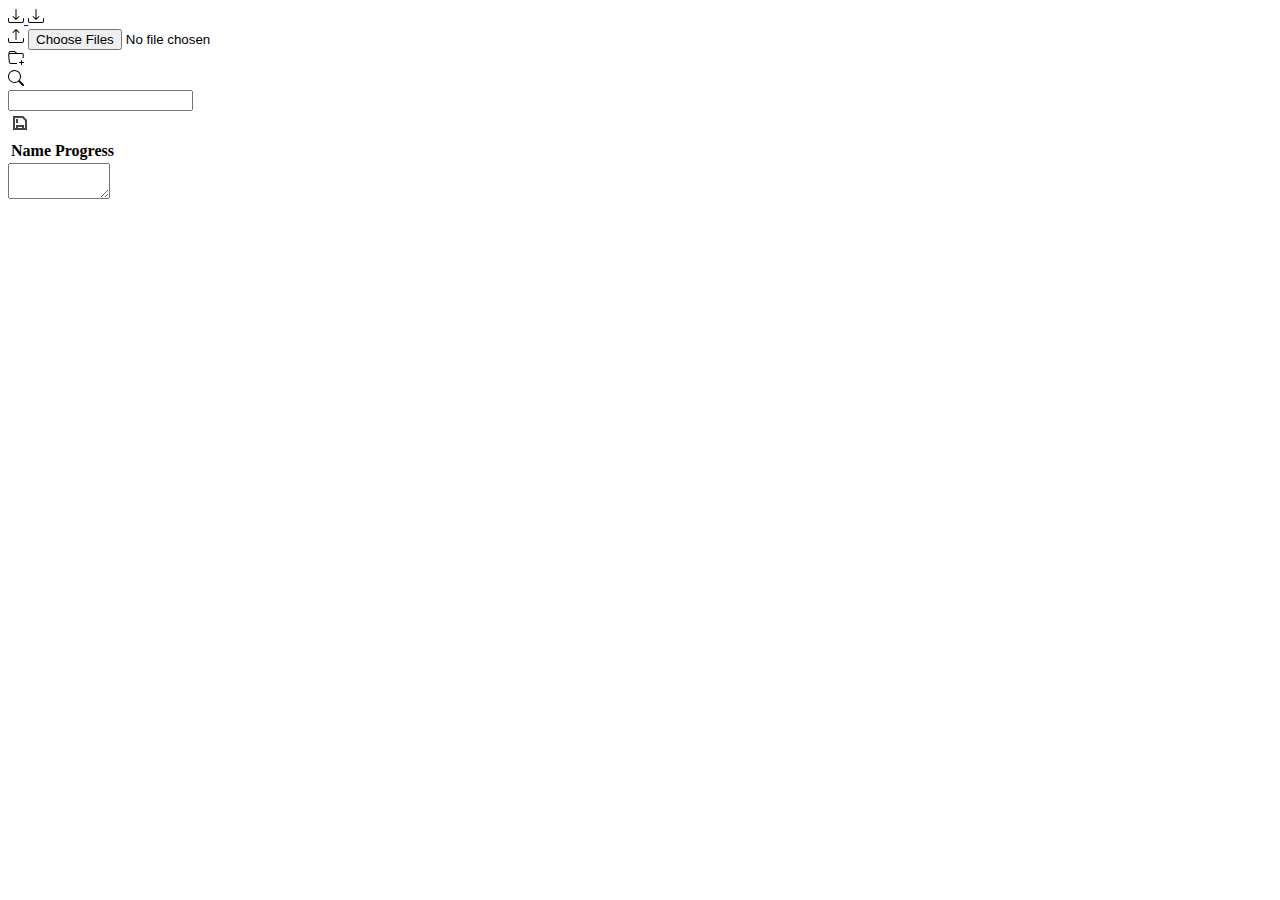
==== assets/index.html @ 9e1834dd "feat: support edit files" ====
<!DOCTYPE html>
<html>

<head>
  <meta charset="utf-8" />
  <meta name="viewport" content="width=device-width" />
  <link rel="icon" type="image/x-icon" href="__ASSERTS_PREFIX__favicon.ico">
  <link rel="stylesheet" href="__ASSERTS_PREFIX__index.css">
  <script>
    DATA = __INDEX_DATA__
  </script>
  <script src="__ASSERTS_PREFIX__index.js"></script>
</head>

<body>
  <div class="head">
    <div class="breadcrumb"></div>
    <div class="toolbox">
      <div>
        <a href="?zip" class="zip-root hidden" title="Download folder as a .zip file">
          <svg width="16" height="16" viewBox="0 0 16 16">
            <path
              d="M.5 9.9a.5.5 0 0 1 .5.5v2.5a1 1 0 0 0 1 1h12a1 1 0 0 0 1-1v-2.5a.5.5 0 0 1 1 0v2.5a2 2 0 0 1-2 2H2a2 2 0 0 1-2-2v-2.5a.5.5 0 0 1 .5-.5z" />
            <path
              d="M7.646 11.854a.5.5 0 0 0 .708 0l3-3a.5.5 0 0 0-.708-.708L8.5 10.293V1.5a.5.5 0 0 0-1 0v8.793L5.354 8.146a.5.5 0 1 0-.708.708l3 3z" />
          </svg>
        </a>
        <a href="" class="download hidden" title="Download file" download="">
          <svg width="16" height="16" viewBox="0 0 16 16">
            <path
              d="M.5 9.9a.5.5 0 0 1 .5.5v2.5a1 1 0 0 0 1 1h12a1 1 0 0 0 1-1v-2.5a.5.5 0 0 1 1 0v2.5a2 2 0 0 1-2 2H2a2 2 0 0 1-2-2v-2.5a.5.5 0 0 1 .5-.5z" />
            <path
              d="M7.646 11.854a.5.5 0 0 0 .708 0l3-3a.5.5 0 0 0-.708-.708L8.5 10.293V1.5a.5.5 0 0 0-1 0v8.793L5.354 8.146a.5.5 0 1 0-.708.708l3 3z" />
          </svg>
        </a>
      </div>
      <div class="control upload-file hidden" title="Upload files">
        <label for="file">
          <svg width="16" height="16" viewBox="0 0 16 16">
            <path
              d="M.5 9.9a.5.5 0 0 1 .5.5v2.5a1 1 0 0 0 1 1h12a1 1 0 0 0 1-1v-2.5a.5.5 0 0 1 1 0v2.5a2 2 0 0 1-2 2H2a2 2 0 0 1-2-2v-2.5a.5.5 0 0 1 .5-.5z" />
            <path
              d="M7.646 1.146a.5.5 0 0 1 .708 0l3 3a.5.5 0 0 1-.708.708L8.5 2.707V11.5a.5.5 0 0 1-1 0V2.707L5.354 4.854a.5.5 0 1 1-.708-.708l3-3z" />
          </svg>
        </label>
        <input type="file" id="file" name="file" multiple>
      </div>
      <div class="control new-folder hidden" title="New folder">
        <svg width="16" height="16" viewBox="0 0 16 16">
          <path
            d="m.5 3 .04.87a1.99 1.99 0 0 0-.342 1.311l.637 7A2 2 0 0 0 2.826 14H9v-1H2.826a1 1 0 0 1-.995-.91l-.637-7A1 1 0 0 1 2.19 4h11.62a1 1 0 0 1 .996 1.09L14.54 8h1.005l.256-2.819A2 2 0 0 0 13.81 3H9.828a2 2 0 0 1-1.414-.586l-.828-.828A2 2 0 0 0 6.172 1H2.5a2 2 0 0 0-2 2zm5.672-1a1 1 0 0 1 .707.293L7.586 3H2.19c-.24 0-.47.042-.683.12L1.5 2.98a1 1 0 0 1 1-.98h3.672z" />
          <path
            d="M13.5 10a.5.5 0 0 1 .5.5V12h1.5a.5.5 0 1 1 0 1H14v1.5a.5.5 0 1 1-1 0V13h-1.5a.5.5 0 0 1 0-1H13v-1.5a.5.5 0 0 1 .5-.5z" />
        </svg>
      </div>
    </div>
    <form class="searchbar hidden">
      <div class="icon">
        <svg width="16" height="16" fill="currentColor" viewBox="0 0 16 16">
          <path
            d="M11.742 10.344a6.5 6.5 0 1 0-1.397 1.398h-.001c.03.04.062.078.098.115l3.85 3.85a1 1 0 0 0 1.415-1.414l-3.85-3.85a1.007 1.007 0 0 0-.115-.1zM12 6.5a5.5 5.5 0 1 1-11 0 5.5 5.5 0 0 1 11 0z" />
        </svg>
      </div>
      <input id="search" name="q" type="text" maxlength="128" autocomplete="off" tabindex="1">
      <input type="submit" hidden />
    </form>
    <div class="save-btn hidden" title="Save file">
      <svg viewBox="0 0 1024 1024" width="24" height="24">
        <path
          d="M426.666667 682.666667v42.666666h170.666666v-42.666666h-170.666666z m-42.666667-85.333334h298.666667v128h42.666666V418.133333L605.866667 298.666667H298.666667v426.666666h42.666666v-128h42.666667z m260.266667-384L810.666667 379.733333V810.666667H213.333333V213.333333h430.933334zM341.333333 341.333333h85.333334v170.666667H341.333333V341.333333z"
          fill="#444444" p-id="8311"></path>
      </svg>
    </div>
  </div>
  <div class="main">
    <div class="index-page hidden">
      <div class="empty-folder hidden"></div>
      <table class="uploaders-table hidden">
        <thead>
          <tr>
            <th class="cell-name" colspan="2">Name</th>
            <th class="cell-status">Progress</th>
          </tr>
        </thead>
      </table>
      <table class="paths-table hidden">
        <thead>
        </thead>
        <tbody>
        </tbody>
      </table>
    </div>
    <div class="editor-page hidden">
      <div class="not-editable hidden"></div>
      <textarea class="editor hidden" cols="10"></textarea>
    </div>
  </div>
  <script>
    window.addEventListener("DOMContentLoaded", ready);
  </script>
</body>

</html>
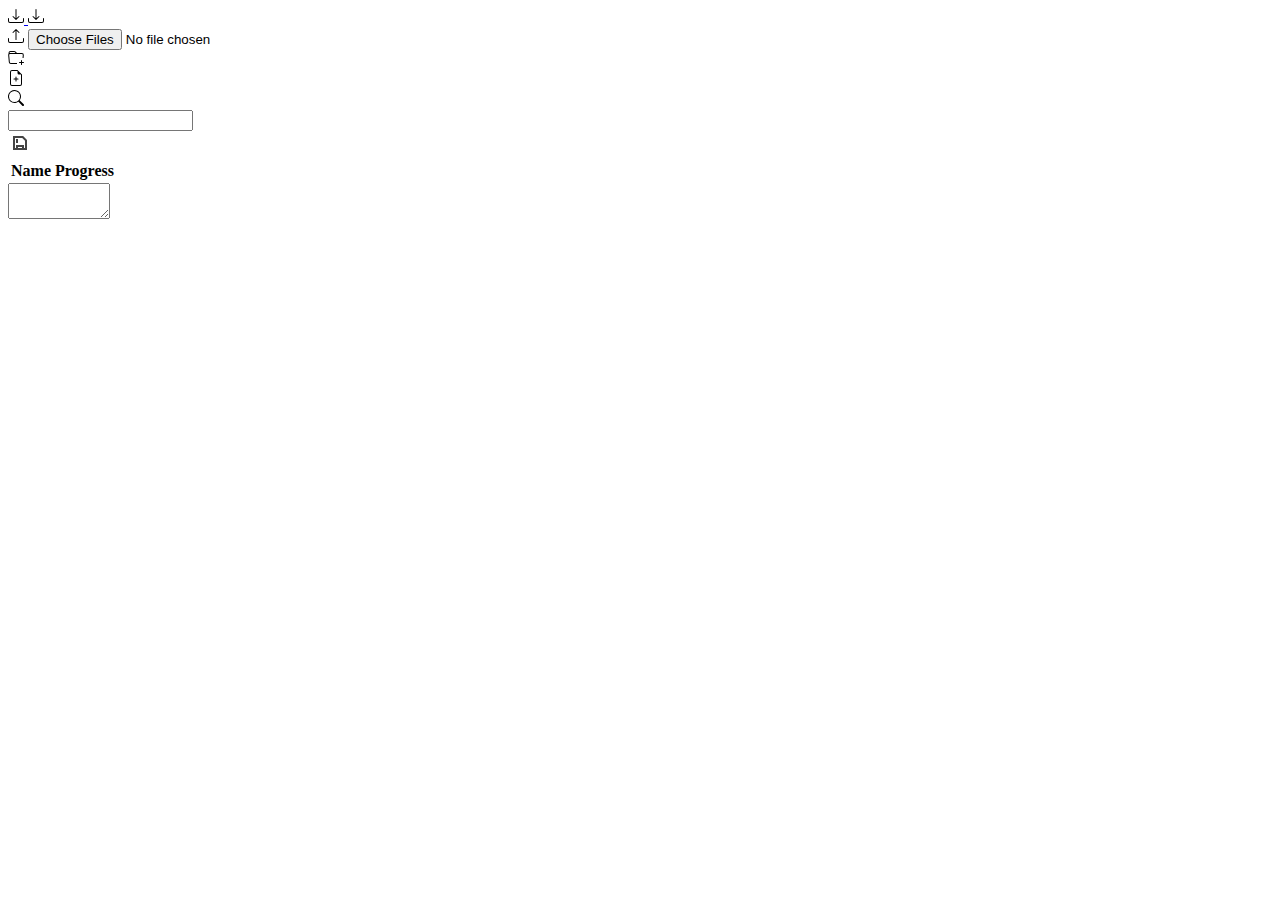
==== commit 6e1fc99e: "feat: support create file" ====
--- a/assets/index.html
+++ b/assets/index.html
@@ -53,10 +53,18 @@
             d="M13.5 10a.5.5 0 0 1 .5.5V12h1.5a.5.5 0 1 1 0 1H14v1.5a.5.5 0 1 1-1 0V13h-1.5a.5.5 0 0 1 0-1H13v-1.5a.5.5 0 0 1 .5-.5z" />
         </svg>
       </div>
+      <div class="control new-file hidden" title="New File">
+        <svg width="16" height="16" viewBox="0 0 16 16">
+          <path
+            d="M8 6.5a.5.5 0 0 1 .5.5v1.5H10a.5.5 0 0 1 0 1H8.5V11a.5.5 0 0 1-1 0V9.5H6a.5.5 0 0 1 0-1h1.5V7a.5.5 0 0 1 .5-.5z" />
+          <path
+            d="M14 4.5V14a2 2 0 0 1-2 2H4a2 2 0 0 1-2-2V2a2 2 0 0 1 2-2h5.5L14 4.5zm-3 0A1.5 1.5 0 0 1 9.5 3V1H4a1 1 0 0 0-1 1v12a1 1 0 0 0 1 1h8a1 1 0 0 0 1-1V4.5h-2z" />
+        </svg>
+      </div>
     </div>
     <form class="searchbar hidden">
       <div class="icon">
-        <svg width="16" height="16" fill="currentColor" viewBox="0 0 16 16">
+        <svg width="16" height="16" viewBox="0 0 16 16">
           <path
             d="M11.742 10.344a6.5 6.5 0 1 0-1.397 1.398h-.001c.03.04.062.078.098.115l3.85 3.85a1 1 0 0 0 1.415-1.414l-3.85-3.85a1.007 1.007 0 0 0-.115-.1zM12 6.5a5.5 5.5 0 1 1-11 0 5.5 5.5 0 0 1 11 0z" />
         </svg>
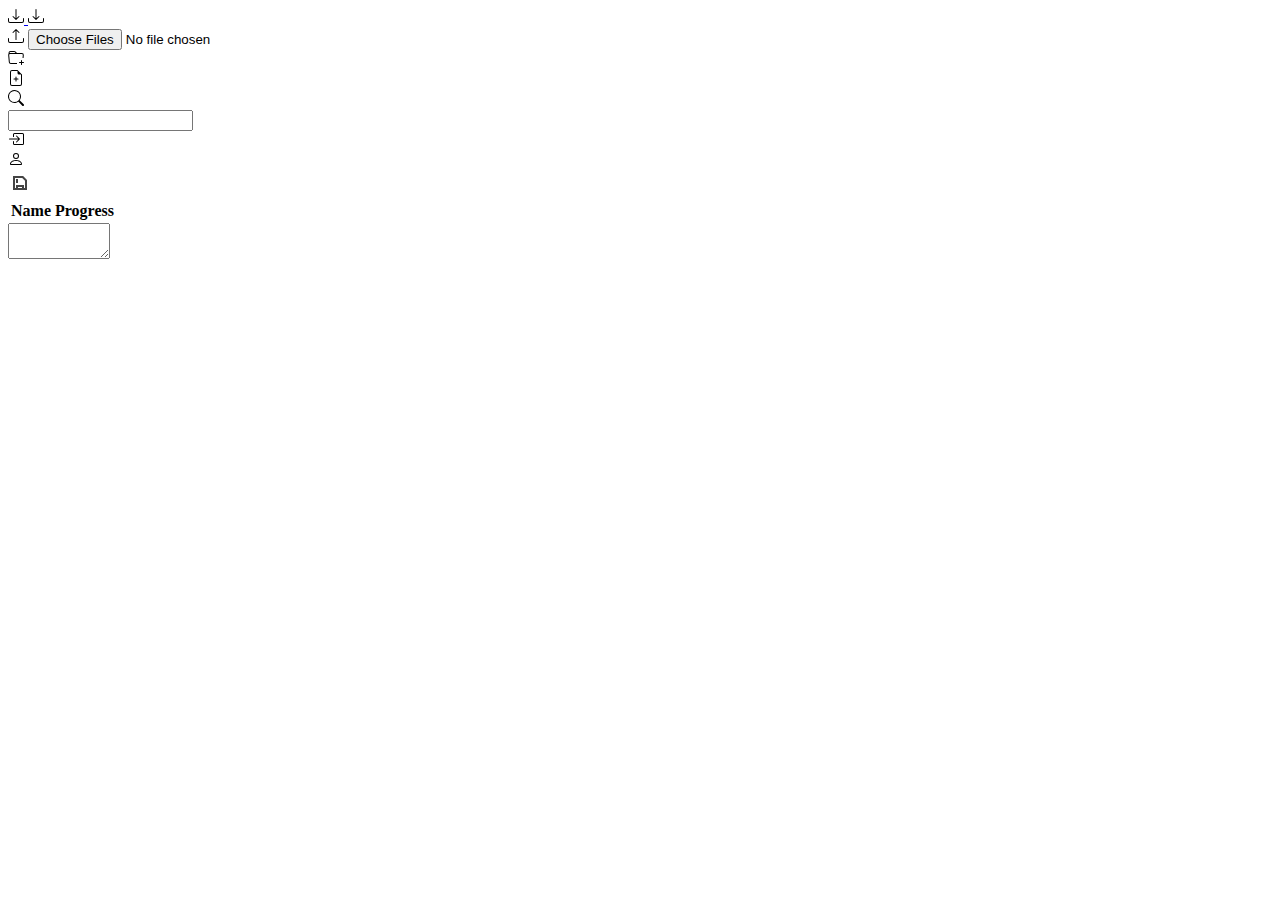
==== commit 09795cc6: "feat: improve the login experience" ====
--- a/assets/index.html
+++ b/assets/index.html
@@ -72,12 +72,27 @@
       <input id="search" name="q" type="text" maxlength="128" autocomplete="off" tabindex="1">
       <input type="submit" hidden />
     </form>
-    <div class="save-btn hidden" title="Save file">
-      <svg viewBox="0 0 1024 1024" width="24" height="24">
-        <path
-          d="M426.666667 682.666667v42.666666h170.666666v-42.666666h-170.666666z m-42.666667-85.333334h298.666667v128h42.666666V418.133333L605.866667 298.666667H298.666667v426.666666h42.666666v-128h42.666667z m260.266667-384L810.666667 379.733333V810.666667H213.333333V213.333333h430.933334zM341.333333 341.333333h85.333334v170.666667H341.333333V341.333333z"
-          fill="#444444" p-id="8311"></path>
-      </svg>
+    <div class="toolbox2">
+      <div class="login-btn hidden" title="Login">
+        <svg width="16" height="16" viewBox="0 0 16 16">
+          <path fill-rule="evenodd"
+            d="M6 3.5a.5.5 0 0 1 .5-.5h8a.5.5 0 0 1 .5.5v9a.5.5 0 0 1-.5.5h-8a.5.5 0 0 1-.5-.5v-2a.5.5 0 0 0-1 0v2A1.5 1.5 0 0 0 6.5 14h8a1.5 1.5 0 0 0 1.5-1.5v-9A1.5 1.5 0 0 0 14.5 2h-8A1.5 1.5 0 0 0 5 3.5v2a.5.5 0 0 0 1 0v-2z" />
+          <path fill-rule="evenodd"
+            d="M11.854 8.354a.5.5 0 0 0 0-.708l-3-3a.5.5 0 1 0-.708.708L10.293 7.5H1.5a.5.5 0 0 0 0 1h8.793l-2.147 2.146a.5.5 0 0 0 .708.708l3-3z" />
+        </svg>
+      </div>
+      <div class="user-btn hidden">
+        <svg width="16" height="16" viewBox="0 0 16 16">
+          <path d="M8 8a3 3 0 1 0 0-6 3 3 0 0 0 0 6Zm2-3a2 2 0 1 1-4 0 2 2 0 0 1 4 0Zm4 8c0 1-1 1-1 1H3s-1 0-1-1 1-4 6-4 6 3 6 4Zm-1-.004c-.001-.246-.154-.986-.832-1.664C11.516 10.68 10.289 10 8 10c-2.29 0-3.516.68-4.168 1.332-.678.678-.83 1.418-.832 1.664h10Z"/>
+        </svg>
+      </div>
+      <div class="save-btn hidden" title="Save file">
+        <svg viewBox="0 0 1024 1024" width="24" height="24">
+          <path
+            d="M426.666667 682.666667v42.666666h170.666666v-42.666666h-170.666666z m-42.666667-85.333334h298.666667v128h42.666666V418.133333L605.866667 298.666667H298.666667v426.666666h42.666666v-128h42.666667z m260.266667-384L810.666667 379.733333V810.666667H213.333333V213.333333h430.933334zM341.333333 341.333333h85.333334v170.666667H341.333333V341.333333z"
+            fill="#444444" p-id="8311"></path>
+        </svg>
+      </div>
     </div>
   </div>
   <div class="main">
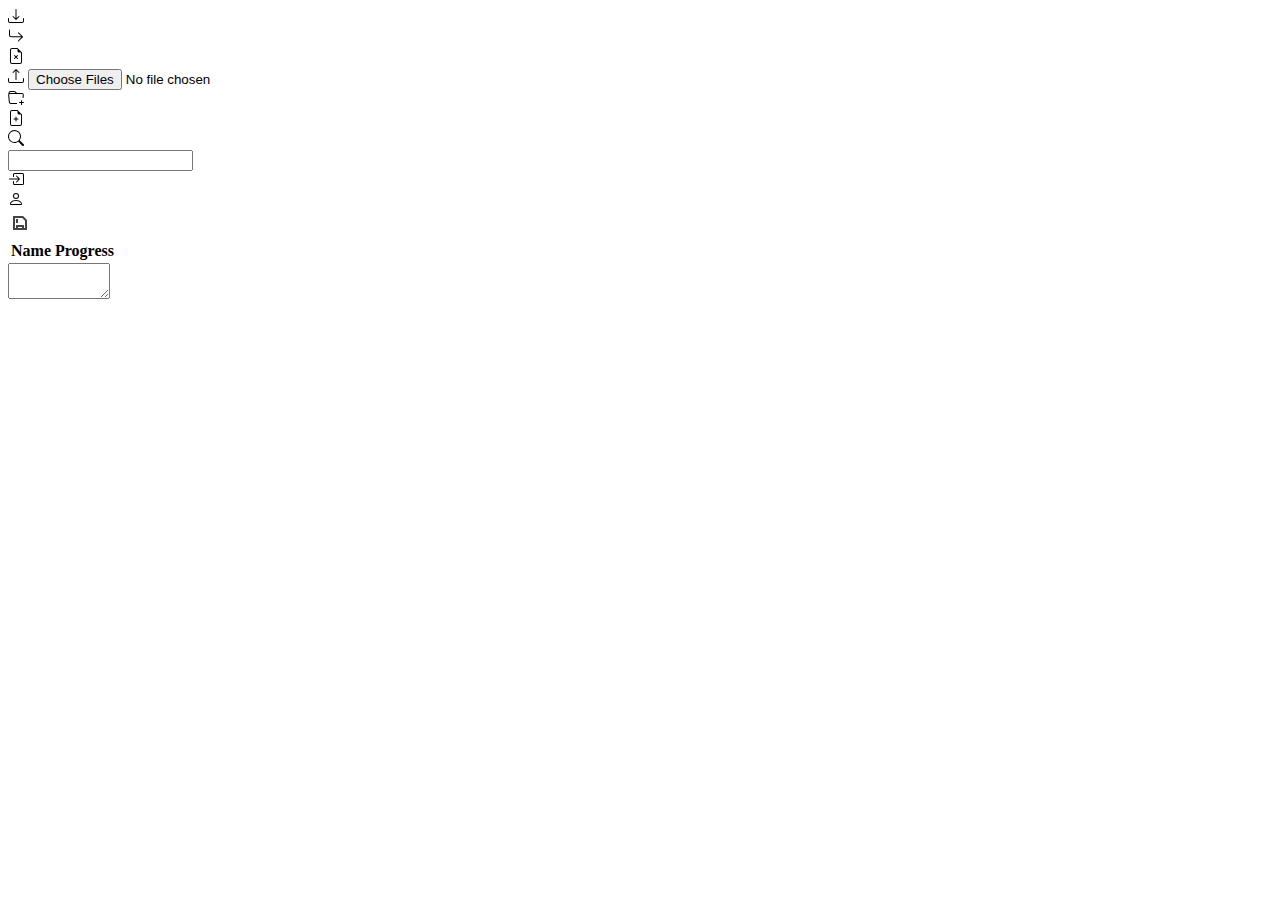
==== commit bc5964c8: "feat: add bulk deletion on the web UI" ====
--- a/assets/index.html
+++ b/assets/index.html
@@ -1,38 +1,43 @@
 <!DOCTYPE html>
-<html>
+<html lang="en-US">
 
 <head>
   <meta charset="utf-8" />
   <meta name="viewport" content="width=device-width" />
-  <link rel="icon" type="image/x-icon" href="__ASSERTS_PREFIX__favicon.ico">
-  <link rel="stylesheet" href="__ASSERTS_PREFIX__index.css">
+  <link rel="icon" type="image/x-icon" href="__ASSETS_PREFIX__favicon.ico">
+  <link rel="stylesheet" href="__ASSETS_PREFIX__index.css">
   <script>
     DATA = __INDEX_DATA__
   </script>
-  <script src="__ASSERTS_PREFIX__index.js"></script>
+  <script src="__ASSETS_PREFIX__index.js"></script>
 </head>
 
 <body>
   <div class="head">
     <div class="breadcrumb"></div>
     <div class="toolbox">
-      <div>
-        <a href="?zip" class="zip-root hidden" title="Download folder as a .zip file">
-          <svg width="16" height="16" viewBox="0 0 16 16">
-            <path
-              d="M.5 9.9a.5.5 0 0 1 .5.5v2.5a1 1 0 0 0 1 1h12a1 1 0 0 0 1-1v-2.5a.5.5 0 0 1 1 0v2.5a2 2 0 0 1-2 2H2a2 2 0 0 1-2-2v-2.5a.5.5 0 0 1 .5-.5z" />
-            <path
-              d="M7.646 11.854a.5.5 0 0 0 .708 0l3-3a.5.5 0 0 0-.708-.708L8.5 10.293V1.5a.5.5 0 0 0-1 0v8.793L5.354 8.146a.5.5 0 1 0-.708.708l3 3z" />
-          </svg>
-        </a>
-        <a href="" class="download hidden" title="Download file" download="">
-          <svg width="16" height="16" viewBox="0 0 16 16">
-            <path
-              d="M.5 9.9a.5.5 0 0 1 .5.5v2.5a1 1 0 0 0 1 1h12a1 1 0 0 0 1-1v-2.5a.5.5 0 0 1 1 0v2.5a2 2 0 0 1-2 2H2a2 2 0 0 1-2-2v-2.5a.5.5 0 0 1 .5-.5z" />
-            <path
-              d="M7.646 11.854a.5.5 0 0 0 .708 0l3-3a.5.5 0 0 0-.708-.708L8.5 10.293V1.5a.5.5 0 0 0-1 0v8.793L5.354 8.146a.5.5 0 1 0-.708.708l3 3z" />
-          </svg>
-        </a>
+      <a href="" class="control download hidden" title="Download file" download="">
+        <svg width="16" height="16" viewBox="0 0 16 16">
+          <path
+            d="M.5 9.9a.5.5 0 0 1 .5.5v2.5a1 1 0 0 0 1 1h12a1 1 0 0 0 1-1v-2.5a.5.5 0 0 1 1 0v2.5a2 2 0 0 1-2 2H2a2 2 0 0 1-2-2v-2.5a.5.5 0 0 1 .5-.5z" />
+          <path
+            d="M7.646 11.854a.5.5 0 0 0 .708 0l3-3a.5.5 0 0 0-.708-.708L8.5 10.293V1.5a.5.5 0 0 0-1 0v8.793L5.354 8.146a.5.5 0 1 0-.708.708l3 3z" />
+        </svg>
+      </a>
+      <div class="control move-file hidden" title="Move to new path">
+        <svg class="icon-move" width="16" height="16" viewBox="0 0 16 16">
+          <path fill-rule="evenodd"
+            d="M1.5 1.5A.5.5 0 0 0 1 2v4.8a2.5 2.5 0 0 0 2.5 2.5h9.793l-3.347 3.346a.5.5 0 0 0 .708.708l4.2-4.2a.5.5 0 0 0 0-.708l-4-4a.5.5 0 0 0-.708.708L13.293 8.3H3.5A1.5 1.5 0 0 1 2 6.8V2a.5.5 0 0 0-.5-.5z">
+          </path>
+        </svg>
+      </div>
+      <div class="control delete-file hidden" title="Delete">
+        <svg class="icon-delete" width="16" height="16" fill="currentColor" viewBox="0 0 16 16">
+          <path
+            d="M6.854 7.146a.5.5 0 1 0-.708.708L7.293 9l-1.147 1.146a.5.5 0 0 0 .708.708L8 9.707l1.146 1.147a.5.5 0 0 0 .708-.708L8.707 9l1.147-1.146a.5.5 0 0 0-.708-.708L8 8.293 6.854 7.146z" />
+          <path
+            d="M14 14V4.5L9.5 0H4a2 2 0 0 0-2 2v12a2 2 0 0 0 2 2h8a2 2 0 0 0 2-2zM9.5 3A1.5 1.5 0 0 0 11 4.5h2V14a1 1 0 0 1-1 1H4a1 1 0 0 1-1-1V2a1 1 0 0 1 1-1h5.5v2z" />
+        </svg>
       </div>
       <div class="control upload-file hidden" title="Upload files">
         <label for="file">
@@ -43,7 +48,7 @@
               d="M7.646 1.146a.5.5 0 0 1 .708 0l3 3a.5.5 0 0 1-.708.708L8.5 2.707V11.5a.5.5 0 0 1-1 0V2.707L5.354 4.854a.5.5 0 1 1-.708-.708l3-3z" />
           </svg>
         </label>
-        <input type="file" id="file" name="file" multiple>
+        <input type="file" id="file" title="Upload files" name="file" multiple>
       </div>
       <div class="control new-folder hidden" title="New folder">
         <svg width="16" height="16" viewBox="0 0 16 16">
@@ -69,11 +74,11 @@
             d="M11.742 10.344a6.5 6.5 0 1 0-1.397 1.398h-.001c.03.04.062.078.098.115l3.85 3.85a1 1 0 0 0 1.415-1.414l-3.85-3.85a1.007 1.007 0 0 0-.115-.1zM12 6.5a5.5 5.5 0 1 1-11 0 5.5 5.5 0 0 1 11 0z" />
         </svg>
       </div>
-      <input id="search" name="q" type="text" maxlength="128" autocomplete="off" tabindex="1">
+      <input id="search" title="Searching for folders or files" name="q" type="text" maxlength="128" autocomplete="off" tabindex="1">
       <input type="submit" hidden />
     </form>
-    <div class="toolbox2">
-      <div class="login-btn hidden" title="Login">
+    <div class="toolbox-right">
+      <div class="login-btn hidden" title="Login for upload/move/delete/edit permissions">
         <svg width="16" height="16" viewBox="0 0 16 16">
           <path fill-rule="evenodd"
             d="M6 3.5a.5.5 0 0 1 .5-.5h8a.5.5 0 0 1 .5.5v9a.5.5 0 0 1-.5.5h-8a.5.5 0 0 1-.5-.5v-2a.5.5 0 0 0-1 0v2A1.5 1.5 0 0 0 6.5 14h8a1.5 1.5 0 0 0 1.5-1.5v-9A1.5 1.5 0 0 0 14.5 2h-8A1.5 1.5 0 0 0 5 3.5v2a.5.5 0 0 0 1 0v-2z" />
@@ -83,8 +88,10 @@
       </div>
       <div class="user-btn hidden">
         <svg width="16" height="16" viewBox="0 0 16 16">
-          <path d="M8 8a3 3 0 1 0 0-6 3 3 0 0 0 0 6Zm2-3a2 2 0 1 1-4 0 2 2 0 0 1 4 0Zm4 8c0 1-1 1-1 1H3s-1 0-1-1 1-4 6-4 6 3 6 4Zm-1-.004c-.001-.246-.154-.986-.832-1.664C11.516 10.68 10.289 10 8 10c-2.29 0-3.516.68-4.168 1.332-.678.678-.83 1.418-.832 1.664h10Z"/>
+          <path
+            d="M8 8a3 3 0 1 0 0-6 3 3 0 0 0 0 6Zm2-3a2 2 0 1 1-4 0 2 2 0 0 1 4 0Zm4 8c0 1-1 1-1 1H3s-1 0-1-1 1-4 6-4 6 3 6 4Zm-1-.004c-.001-.246-.154-.986-.832-1.664C11.516 10.68 10.289 10 8 10c-2.29 0-3.516.68-4.168 1.332-.678.678-.83 1.418-.832 1.664h10Z" />
         </svg>
+        <span class="user-name"></span>
       </div>
       <div class="save-btn hidden" title="Save file">
         <svg viewBox="0 0 1024 1024" width="24" height="24">
@@ -96,6 +103,7 @@
     </div>
   </div>
   <div class="main">
+   <div id="delete-btn" class="hidden"></div>
     <div class="index-page hidden">
       <div class="empty-folder hidden"></div>
       <table class="uploaders-table hidden">
@@ -115,7 +123,7 @@
     </div>
     <div class="editor-page hidden">
       <div class="not-editable hidden"></div>
-      <textarea class="editor hidden" cols="10"></textarea>
+      <textarea id="editor" class="editor hidden" aria-label="Editor" cols="10"></textarea>
     </div>
   </div>
   <script>
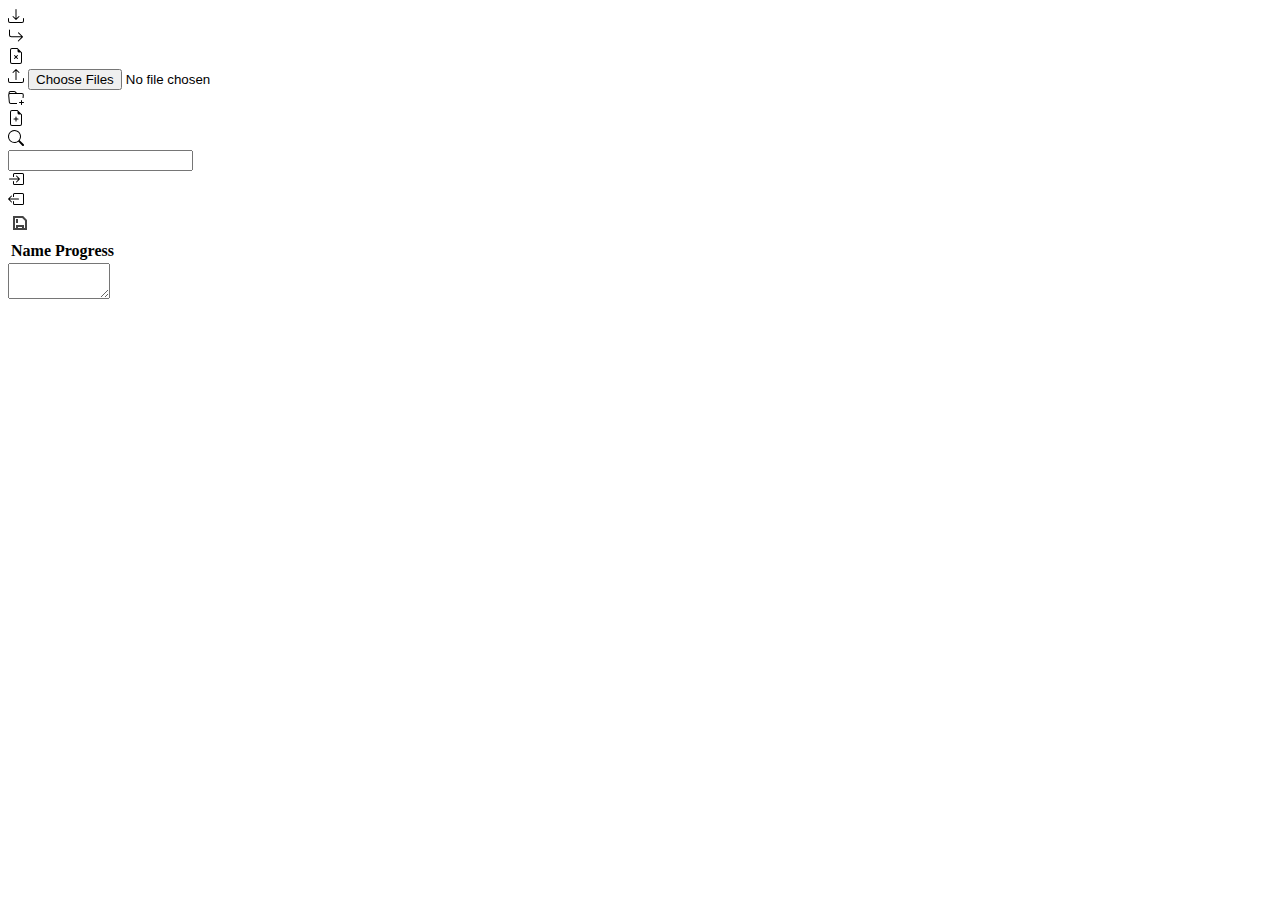
==== commit 8d0f7e82: "feat: support logout" ====
--- a/assets/index.html
+++ b/assets/index.html
@@ -86,12 +86,14 @@
             d="M11.854 8.354a.5.5 0 0 0 0-.708l-3-3a.5.5 0 1 0-.708.708L10.293 7.5H1.5a.5.5 0 0 0 0 1h8.793l-2.147 2.146a.5.5 0 0 0 .708.708l3-3z" />
         </svg>
       </div>
-      <div class="user-btn hidden">
-        <svg width="16" height="16" viewBox="0 0 16 16">
-          <path
-            d="M8 8a3 3 0 1 0 0-6 3 3 0 0 0 0 6Zm2-3a2 2 0 1 1-4 0 2 2 0 0 1 4 0Zm4 8c0 1-1 1-1 1H3s-1 0-1-1 1-4 6-4 6 3 6 4Zm-1-.004c-.001-.246-.154-.986-.832-1.664C11.516 10.68 10.289 10 8 10c-2.29 0-3.516.68-4.168 1.332-.678.678-.83 1.418-.832 1.664h10Z" />
-        </svg>
+      <div class="user-box hidden">
         <span class="user-name"></span>
+        <div class="logout-btn" title="Logout">
+          <svg width="16" height="16" viewBox="0 0 16 16">
+            <path fill-rule="evenodd" d="M6 12.5a.5.5 0 0 0 .5.5h8a.5.5 0 0 0 .5-.5v-9a.5.5 0 0 0-.5-.5h-8a.5.5 0 0 0-.5.5v2a.5.5 0 0 1-1 0v-2A1.5 1.5 0 0 1 6.5 2h8A1.5 1.5 0 0 1 16 3.5v9a1.5 1.5 0 0 1-1.5 1.5h-8A1.5 1.5 0 0 1 5 12.5v-2a.5.5 0 0 1 1 0z"/>
+            <path fill-rule="evenodd" d="M.146 8.354a.5.5 0 0 1 0-.708l3-3a.5.5 0 1 1 .708.708L1.707 7.5H10.5a.5.5 0 0 1 0 1H1.707l2.147 2.146a.5.5 0 0 1-.708.708z"/>
+          </svg>
+        </div>
       </div>
       <div class="save-btn hidden" title="Save file">
         <svg viewBox="0 0 1024 1024" width="24" height="24">
@@ -103,7 +105,6 @@
     </div>
   </div>
   <div class="main">
-   <div id="delete-btn" class="hidden"></div>
     <div class="index-page hidden">
       <div class="empty-folder hidden"></div>
       <table class="uploaders-table hidden">
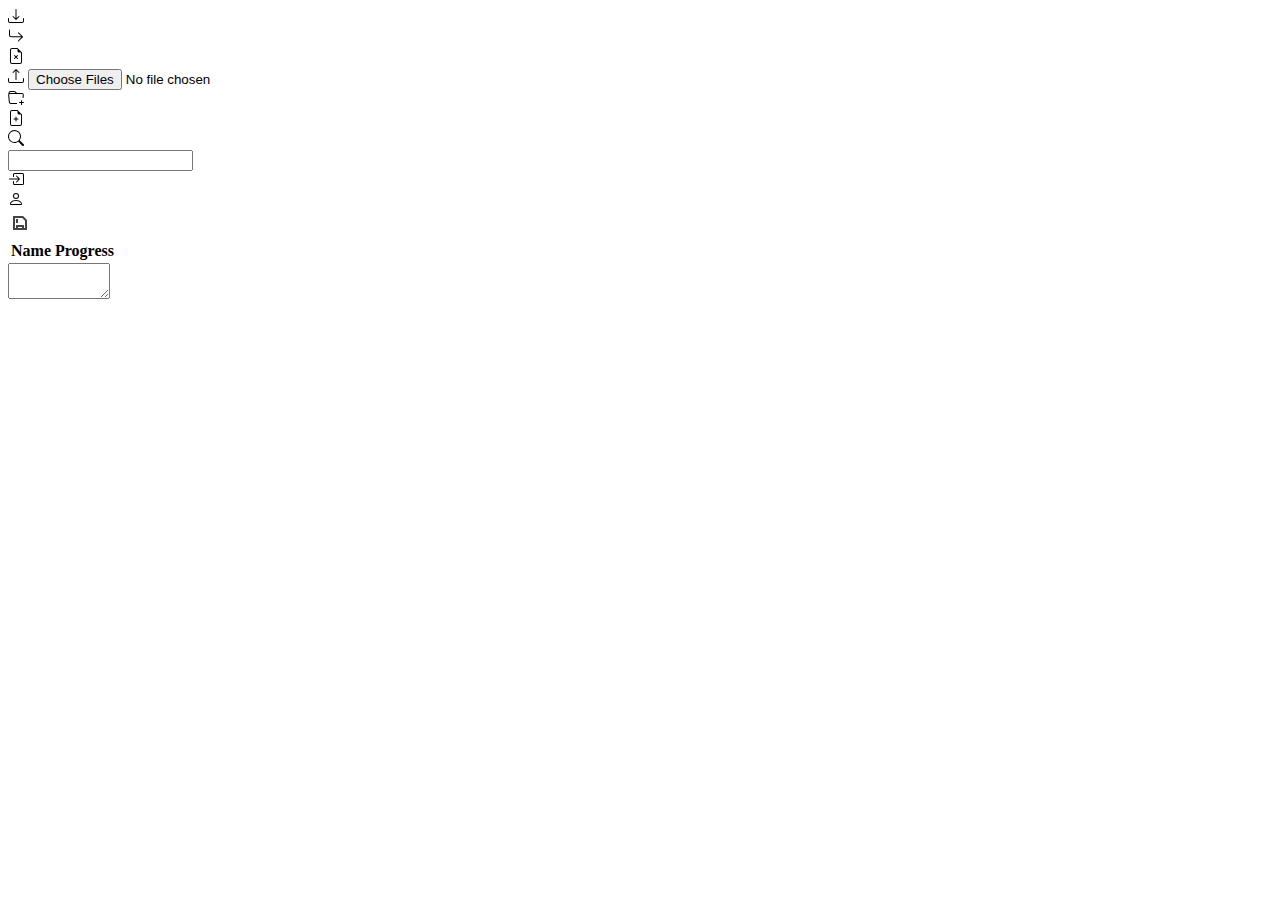
==== commit 3f4a7752: "Moved 'ready' func call from index.html" ====
--- a/assets/index.html
+++ b/assets/index.html
@@ -86,14 +86,12 @@
             d="M11.854 8.354a.5.5 0 0 0 0-.708l-3-3a.5.5 0 1 0-.708.708L10.293 7.5H1.5a.5.5 0 0 0 0 1h8.793l-2.147 2.146a.5.5 0 0 0 .708.708l3-3z" />
         </svg>
       </div>
-      <div class="user-box hidden">
+      <div class="user-btn hidden">
+        <svg width="16" height="16" viewBox="0 0 16 16">
+          <path
+            d="M8 8a3 3 0 1 0 0-6 3 3 0 0 0 0 6Zm2-3a2 2 0 1 1-4 0 2 2 0 0 1 4 0Zm4 8c0 1-1 1-1 1H3s-1 0-1-1 1-4 6-4 6 3 6 4Zm-1-.004c-.001-.246-.154-.986-.832-1.664C11.516 10.68 10.289 10 8 10c-2.29 0-3.516.68-4.168 1.332-.678.678-.83 1.418-.832 1.664h10Z" />
+        </svg>
         <span class="user-name"></span>
-        <div class="logout-btn" title="Logout">
-          <svg width="16" height="16" viewBox="0 0 16 16">
-            <path fill-rule="evenodd" d="M6 12.5a.5.5 0 0 0 .5.5h8a.5.5 0 0 0 .5-.5v-9a.5.5 0 0 0-.5-.5h-8a.5.5 0 0 0-.5.5v2a.5.5 0 0 1-1 0v-2A1.5 1.5 0 0 1 6.5 2h8A1.5 1.5 0 0 1 16 3.5v9a1.5 1.5 0 0 1-1.5 1.5h-8A1.5 1.5 0 0 1 5 12.5v-2a.5.5 0 0 1 1 0z"/>
-            <path fill-rule="evenodd" d="M.146 8.354a.5.5 0 0 1 0-.708l3-3a.5.5 0 1 1 .708.708L1.707 7.5H10.5a.5.5 0 0 1 0 1H1.707l2.147 2.146a.5.5 0 0 1-.708.708z"/>
-          </svg>
-        </div>
       </div>
       <div class="save-btn hidden" title="Save file">
         <svg viewBox="0 0 1024 1024" width="24" height="24">
@@ -127,9 +125,6 @@
       <textarea id="editor" class="editor hidden" aria-label="Editor" cols="10"></textarea>
     </div>
   </div>
-  <script>
-    window.addEventListener("DOMContentLoaded", ready);
-  </script>
 </body>
 
 </html>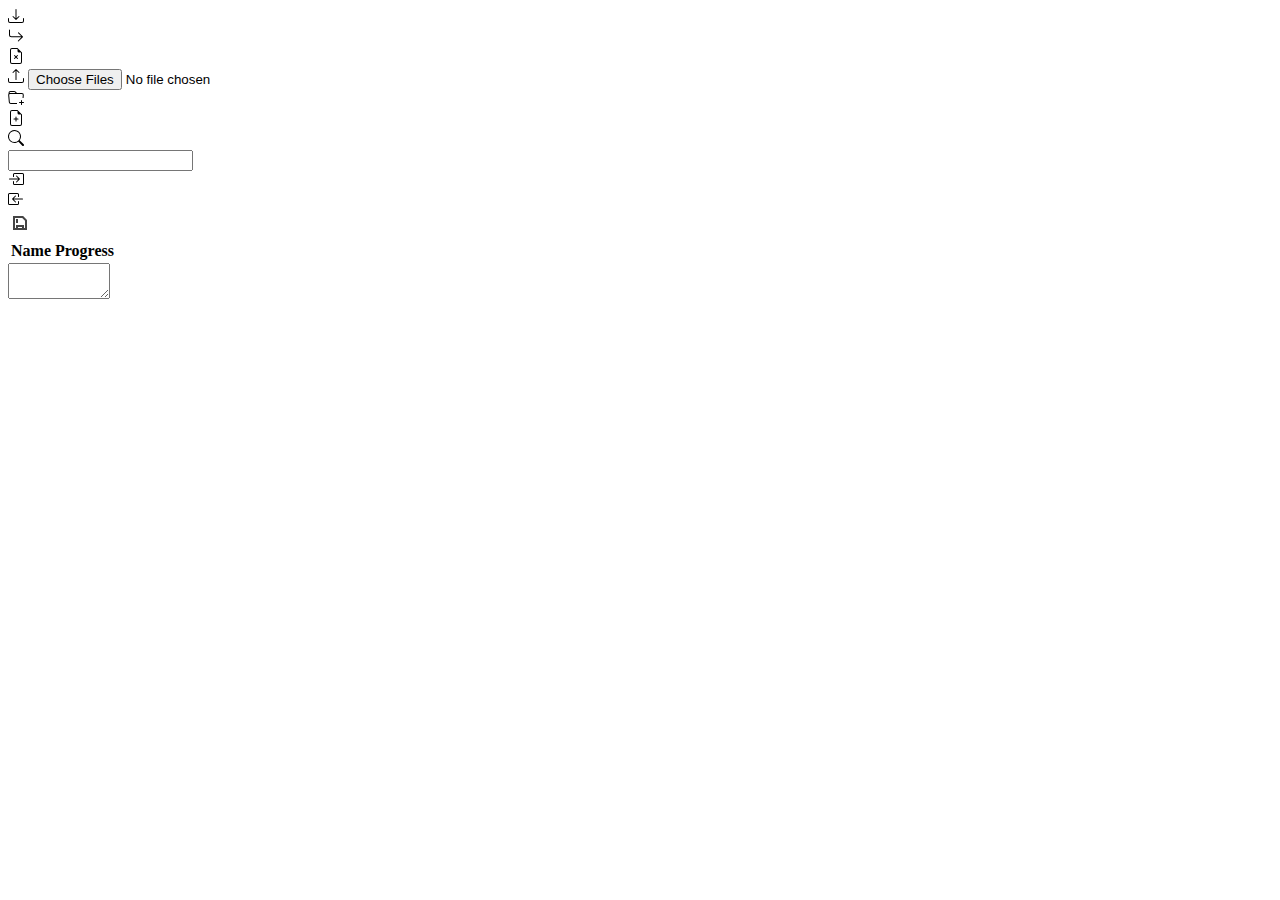
==== commit 5bf2d744: "Merge branch 'main' into main" ====
--- a/assets/index.html
+++ b/assets/index.html
@@ -6,10 +6,6 @@
   <meta name="viewport" content="width=device-width" />
   <link rel="icon" type="image/x-icon" href="__ASSETS_PREFIX__favicon.ico">
   <link rel="stylesheet" href="__ASSETS_PREFIX__index.css">
-  <script>
-    DATA = __INDEX_DATA__
-  </script>
-  <script src="__ASSETS_PREFIX__index.js"></script>
 </head>
 
 <body>
@@ -74,11 +70,12 @@
             d="M11.742 10.344a6.5 6.5 0 1 0-1.397 1.398h-.001c.03.04.062.078.098.115l3.85 3.85a1 1 0 0 0 1.415-1.414l-3.85-3.85a1.007 1.007 0 0 0-.115-.1zM12 6.5a5.5 5.5 0 1 1-11 0 5.5 5.5 0 0 1 11 0z" />
         </svg>
       </div>
-      <input id="search" title="Searching for folders or files" name="q" type="text" maxlength="128" autocomplete="off" tabindex="1">
+      <input id="search" title="Searching for folders or files" name="q" type="text" maxlength="128" autocomplete="off"
+        tabindex="1">
       <input type="submit" hidden />
     </form>
     <div class="toolbox-right">
-      <div class="login-btn hidden" title="Login for upload/move/delete/edit permissions">
+      <div class="login-btn hidden" title="Login">
         <svg width="16" height="16" viewBox="0 0 16 16">
           <path fill-rule="evenodd"
             d="M6 3.5a.5.5 0 0 1 .5-.5h8a.5.5 0 0 1 .5.5v9a.5.5 0 0 1-.5.5h-8a.5.5 0 0 1-.5-.5v-2a.5.5 0 0 0-1 0v2A1.5 1.5 0 0 0 6.5 14h8a1.5 1.5 0 0 0 1.5-1.5v-9A1.5 1.5 0 0 0 14.5 2h-8A1.5 1.5 0 0 0 5 3.5v2a.5.5 0 0 0 1 0v-2z" />
@@ -86,10 +83,10 @@
             d="M11.854 8.354a.5.5 0 0 0 0-.708l-3-3a.5.5 0 1 0-.708.708L10.293 7.5H1.5a.5.5 0 0 0 0 1h8.793l-2.147 2.146a.5.5 0 0 0 .708.708l3-3z" />
         </svg>
       </div>
-      <div class="user-btn hidden">
+      <div class="logout-btn hidden" title="Logout">
         <svg width="16" height="16" viewBox="0 0 16 16">
-          <path
-            d="M8 8a3 3 0 1 0 0-6 3 3 0 0 0 0 6Zm2-3a2 2 0 1 1-4 0 2 2 0 0 1 4 0Zm4 8c0 1-1 1-1 1H3s-1 0-1-1 1-4 6-4 6 3 6 4Zm-1-.004c-.001-.246-.154-.986-.832-1.664C11.516 10.68 10.289 10 8 10c-2.29 0-3.516.68-4.168 1.332-.678.678-.83 1.418-.832 1.664h10Z" />
+          <path fill-rule="evenodd" d="M10 3.5a.5.5 0 0 0-.5-.5h-8a.5.5 0 0 0-.5.5v9a.5.5 0 0 0 .5.5h8a.5.5 0 0 0 .5-.5v-2a.5.5 0 0 1 1 0v2A1.5 1.5 0 0 1 9.5 14h-8A1.5 1.5 0 0 1 0 12.5v-9A1.5 1.5 0 0 1 1.5 2h8A1.5 1.5 0 0 1 11 3.5v2a.5.5 0 0 1-1 0z"/>
+          <path fill-rule="evenodd" d="M4.146 8.354a.5.5 0 0 1 0-.708l3-3a.5.5 0 1 1 .708.708L5.707 7.5H14.5a.5.5 0 0 1 0 1H5.707l2.147 2.146a.5.5 0 0 1-.708.708z"/>
         </svg>
         <span class="user-name"></span>
       </div>
@@ -125,6 +122,8 @@
       <textarea id="editor" class="editor hidden" aria-label="Editor" cols="10"></textarea>
     </div>
   </div>
+  <template id="index-data">__INDEX_DATA__</template>
+  <script src="__ASSETS_PREFIX__index.js"></script>
 </body>
 
 </html>